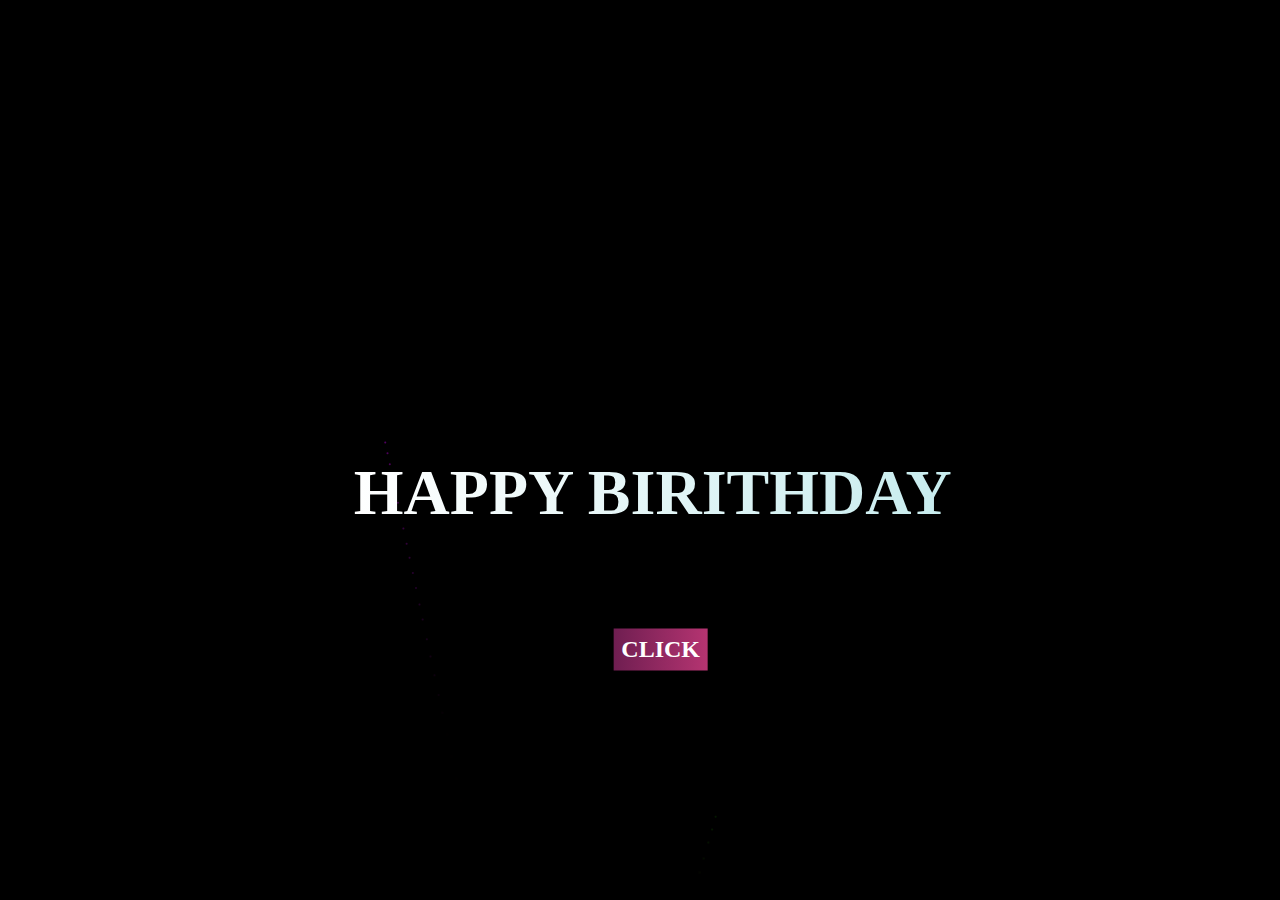
==== index.html @ 490398ff "dsasad" ====
<!DOCTYPE html>

<html>
    <head>
        <meta charset="utf-8">
        <meta http-equiv="X-UA-Compatible" content="IE=edge">
        <title></title>
        <meta name="description" content="">
        <meta name="viewport" content="width=device-width, initial-scale=1">
        <link rel="stylesheet" href="style.css">
   
    </head>
    <body>
   <h1>HAPPY BIRITHDAY</h1>
   <h2><a href="thumber/index.html">Click</a></h2>
<canvas id="birthday"></canvas>

        <script src="script.js" async defer></script>
    </body>
</html>
---- style.css ----
body {
    margin: 0;
    background: #020202;
    cursor: crosshair;
    background: rgba(76, 175, 80, 0.3);
    background-image: url("1.jpeg");
    height: 100%;
    /* You must set a specified height */
    background-position: center;
    /* Center the image */
    background-repeat: no-repeat;
    /* Do not repeat the image */
    background-size: cover;
}

canvas {
    display: block
}

h1 {
    position: absolute;
    top: 50%;
    left: 51%;
    text-align: center;
    background: linear-gradient(to right, #ffffff 0%, #c7ecee 100%);
    -webkit-background-clip: text;
    -webkit-text-fill-color: transparent;
    opacity: 1.1;
    transform: translate(-50%, -50%);
    color: #fff;
    font-family: "Source Sans Pro";
    font-size: 5em;
    font-weight: 900;
    -webkit-user-select: none;
    user-select: none;
    font-size: 64px;
}

h2 {
    position: absolute;
    top: 70%;
    left: 51%;
    text-align: center;
    opacity: 1.1;
    transform: translate(-50%, -50%);
    color: #fff;
    font-family: "Source Sans Pro";
    font-weight: 900;
    -webkit-user-select: none;
    user-select: none;
}

a {
    background: linear-gradient(to right, #6F1E51 0%, #B53471 100%);
    border: #6F1E51;
    color: #fff;
    text-transform: uppercase;
    text-decoration: none;
    font-size: x-large;
    padding: 10%;
}
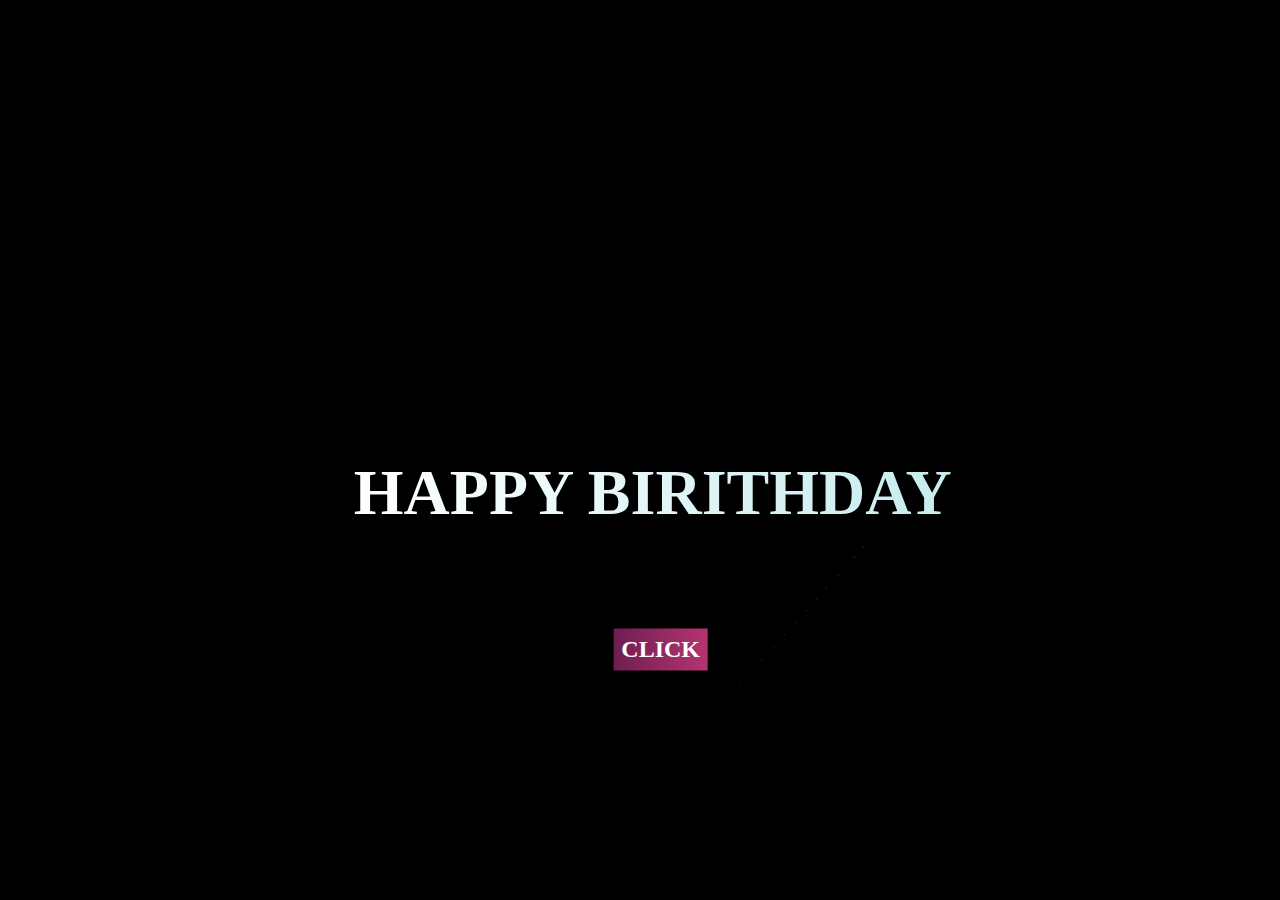
==== commit a981b6cb: "Update index.html" ====
--- a/index.html
+++ b/index.html
@@ -4,7 +4,7 @@
     <head>
         <meta charset="utf-8">
         <meta http-equiv="X-UA-Compatible" content="IE=edge">
-        <title></title>
+        <title>Tejaswini</title>
         <meta name="description" content="">
         <meta name="viewport" content="width=device-width, initial-scale=1">
         <link rel="stylesheet" href="style.css">
@@ -17,4 +17,4 @@
 
         <script src="script.js" async defer></script>
     </body>
-</html>+</html>
